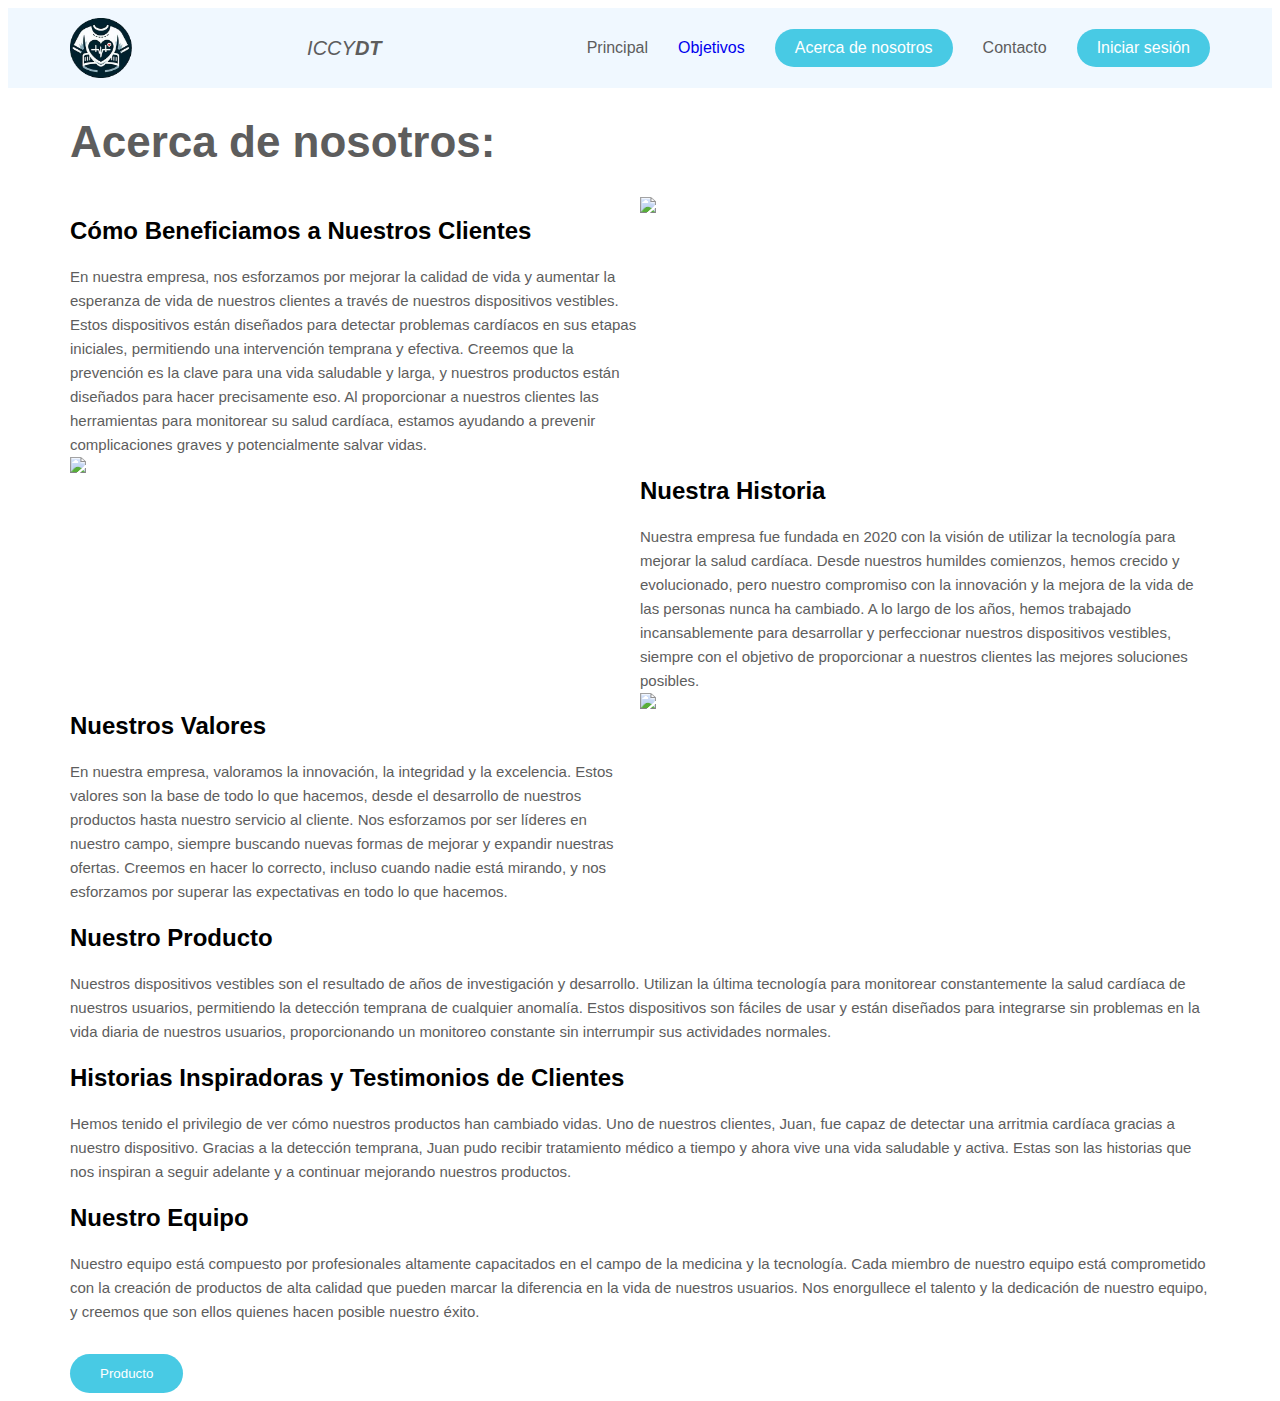
==== aboutus.html @ a4b918df "Add files via upload" ====
<!DOCTYPE html>
<html lang="es">
<head>
    <meta charset="UTF-8">
    <meta name="viewport" content="width=device-width, initial-scale=1.0">
    <link rel="stylesheet" href="style.css">
    <link rel="style" href="https://fonts.googleapis.com/css2?family=Open+Sans:ital,wght@0,300;0,400;0,600;0,700;0,800;1,300;1,400;1,600;1,700;1,800&display=swap">
    <title>Flashcards - UXD</title>
</head>      
<body>
    <!-- Start Landing Page -->
    <div class="landing-page">
        <header>
          <div class="container">
            <img heigth=62px width=62px src="logo.png"></img><a href="#" class="logo" >ICCy<b>DT</b></a>
            <ul class="links">
              <li>Principal</li>
              <li><a href="objetivos.html" >Objetivos</a></li> <!-- Enlace para abrir una nueva página -->
              <a href="aboutus.html" ><li>Acerca de nosotros</li></a> <!-- Enlace para abrir una nueva página -->
              <li>Contacto</li>
              <li>Iniciar sesión</li>
            </ul>
          </div>
        </header>
        <div class="content">
            <div class="container">
                <div class="info">
                    <h1>Acerca de nosotros:</h1>
                    <div class="texto">
                        <div class="mitad"><h2>Cómo Beneficiamos a Nuestros Clientes</h2>
                        <p class="nosotros">En nuestra empresa, nos esforzamos por mejorar la calidad de vida y aumentar la esperanza de vida de nuestros clientes a través de nuestros dispositivos vestibles. Estos dispositivos están diseñados para detectar problemas cardíacos en sus etapas iniciales, permitiendo una intervención temprana y efectiva. Creemos que la prevención es la clave para una vida saludable y larga, y nuestros productos están diseñados para hacer precisamente eso. Al proporcionar a nuestros clientes las herramientas para monitorear su salud cardíaca, estamos ayudando a prevenir complicaciones graves y potencialmente salvar vidas.</p></div>
                        <img style="float: rigth;  margin-right: 100px; width: 300px;" src="https://femcet.com/wp-content/uploads/2021/05/atencion-al-cliente-jpg-800.jpg">
                        
                    </div> 

                    <div class="texto">
                        <img clas="mitad"src="https://i.pinimg.com/736x/b6/21/a8/b621a81d38767389df3bc2391253a7d6.jpg" width="300px">
                        <div ><h2>Nuestra Historia</h2>
                            <p>Nuestra empresa fue fundada en 2020 con la visión de utilizar la tecnología para mejorar la salud cardíaca. Desde nuestros humildes comienzos, hemos crecido y evolucionado, pero nuestro compromiso con la innovación y la mejora de la vida de las personas nunca ha cambiado. A lo largo de los años, hemos trabajado incansablemente para desarrollar y perfeccionar nuestros dispositivos vestibles, siempre con el objetivo de proporcionar a nuestros clientes las mejores soluciones posibles.</p>
                        </div>

                    </div>
                    <div class="texto">
                        <div class="mitad">
                            <h2>Nuestros Valores</h2>
                            <p>En nuestra empresa, valoramos la innovación, la integridad y la excelencia. Estos valores son la base de todo lo que hacemos, desde el desarrollo de nuestros productos hasta nuestro servicio al cliente. Nos esforzamos por ser líderes en nuestro campo, siempre buscando nuevas formas de mejorar y expandir nuestras ofertas. Creemos en hacer lo correcto, incluso cuando nadie está mirando, y nos esforzamos por superar las expectativas en todo lo que hacemos.</p>
                        </div>
                            
                        <img src="https://elmedicointeractivo.com/wp-content/uploads/2022/07/cardiopatias-jornada-deteccion-Chiapas-700x466.jpeg" width="400px">
                    </div>
                    
                    
                    <h2>Nuestro Producto</h2>
                    <p>Nuestros dispositivos vestibles son el resultado de años de investigación y desarrollo. Utilizan la última tecnología para monitorear constantemente la salud cardíaca de nuestros usuarios, permitiendo la detección temprana de cualquier anomalía. Estos dispositivos son fáciles de usar y están diseñados para integrarse sin problemas en la vida diaria de nuestros usuarios, proporcionando un monitoreo constante sin interrumpir sus actividades normales.</p>
                    <h2>Historias Inspiradoras y Testimonios de Clientes</h2>
                    <p>Hemos tenido el privilegio de ver cómo nuestros productos han cambiado vidas. Uno de nuestros clientes, Juan, fue capaz de detectar una arritmia cardíaca gracias a nuestro dispositivo. Gracias a la detección temprana, Juan pudo recibir tratamiento médico a tiempo y ahora vive una vida saludable y activa. Estas son las historias que nos inspiran a seguir adelante y a continuar mejorando nuestros productos.</p>
                    <h2>Nuestro Equipo</h2>
                    <p>Nuestro equipo está compuesto por profesionales altamente capacitados en el campo de la medicina y la tecnología. Cada miembro de nuestro equipo está comprometido con la creación de productos de alta calidad que pueden marcar la diferencia en la vida de nuestros usuarios. Nos enorgullece el talento y la dedicación de nuestro equipo, y creemos que son ellos quienes hacen posible nuestro éxito.</p>
                    <button>Producto</button>
                </div>
                
                
                
            </div>
        </div>
    </div>
    <!-- End Landing Page -->
</body>
</html>
---- style.css ----
/* Start Global Rules */
* {
  box-sizing: border-box;
}
body {
  font-family: 'Open Sans', sans-serif;
}
a {
  text-decoration: none;
}
ul {
  list-style: none;
  padding: 0;
  margin: 0;
}
.tablas{
  width: fit-content;
  display: inline-grid;
}


.texto {
  display: grid;
  grid-template-columns: 1fr 1fr;
}

.mitad {
  grid-column: 1;
}

.container {
  padding-left: 15px;
  padding-right: 15px;
  margin-left: auto;
  margin-right: auto;
}
/* Small */
@media (min-width: 768px) {
  .container {
    width: 750px;
  }
}
/* Medium */
@media (min-width: 992px) {
  .container {
    width: 970px;
  }
}
/* Large */
@media (min-width: 1200px) {
  .container {
    width: 1170px;
  }
}
/* End Global Rules */

/* Start Landing Page */
.landing-page header {
  min-height: 80px;
  display: flex;
  background-color: aliceblue;
}
@media (max-width: 767px) {
  .landing-page header {
    min-height: auto;
    display: initial;
  }
}
.landing-page header .container {
  display: flex;
  align-items: center;
  justify-content: space-between;
}
@media (max-width: 767px) {
  .landing-page header .container {
    flex-direction: column;
    justify-content: center;
  }
}
.landing-page header .logo {
  color: #5d5d5d;
  font-style: italic;
  text-transform: uppercase;
  font-size: 20px;
}
@media (max-width: 767px) {
  .landing-page header .logo {
    margin-top: 20px;
    margin-bottom: 20px;
  }
}
.landing-page header .links {
  display: flex;
  align-items: center;
}
@media (max-width: 767px) {
  .landing-page header .links {
    text-align: center;
    gap: 10px;
  }
}
.landing-page header .links li {
  margin-left: 30px;
  color: #5d5d5d;
  cursor: pointer;
  transition: .3s;
}
@media (max-width: 767px) {
  .landing-page header .links li {
    margin-left: auto;
  }
}
.landing-page header .links li:last-child {
  border-radius: 20px;
  padding: 10px 20px;
  color: #FFF;
  background-color: #48CAE4;
}
.landing-page header .links li:not(:last-child):hover {
  color: #48CAE4;
}
.landing-page .content .container {
  display: flex;
  align-items: center;
  justify-content: space-between;
  gap: 140px;
  min-height: calc(100vh - 80px);
}
@media (max-width: 767px) {
  .landing-page .content .container {
    gap: 0;
    min-height: calc(100vh - 101px);
    justify-content: center;
    flex-direction: column-reverse;
  }
}
@media (max-width: 767px) {
  .landing-page .content .info {
    text-align: center;
    margin-bottom: 15px 
  }
}
.landing-page .content .info h1 {
  color: #5d5d5d;
  font-size: 44px;
}
.landing-page .content .info p {
  margin: 0;
  line-height: 1.6;
  font-size: 15px;
  color: #5d5d5d;
}
.landing-page .content .info button {
  border: 0;
  border-radius: 20px;
  padding: 12px 30px;
  margin-top: 30px;
  cursor: pointer;
  color: #FFF;
  background-color: #48CAE4;
}
.landing-page .content .image img {
  max-width: 100%;
}
/* End Landing Page */
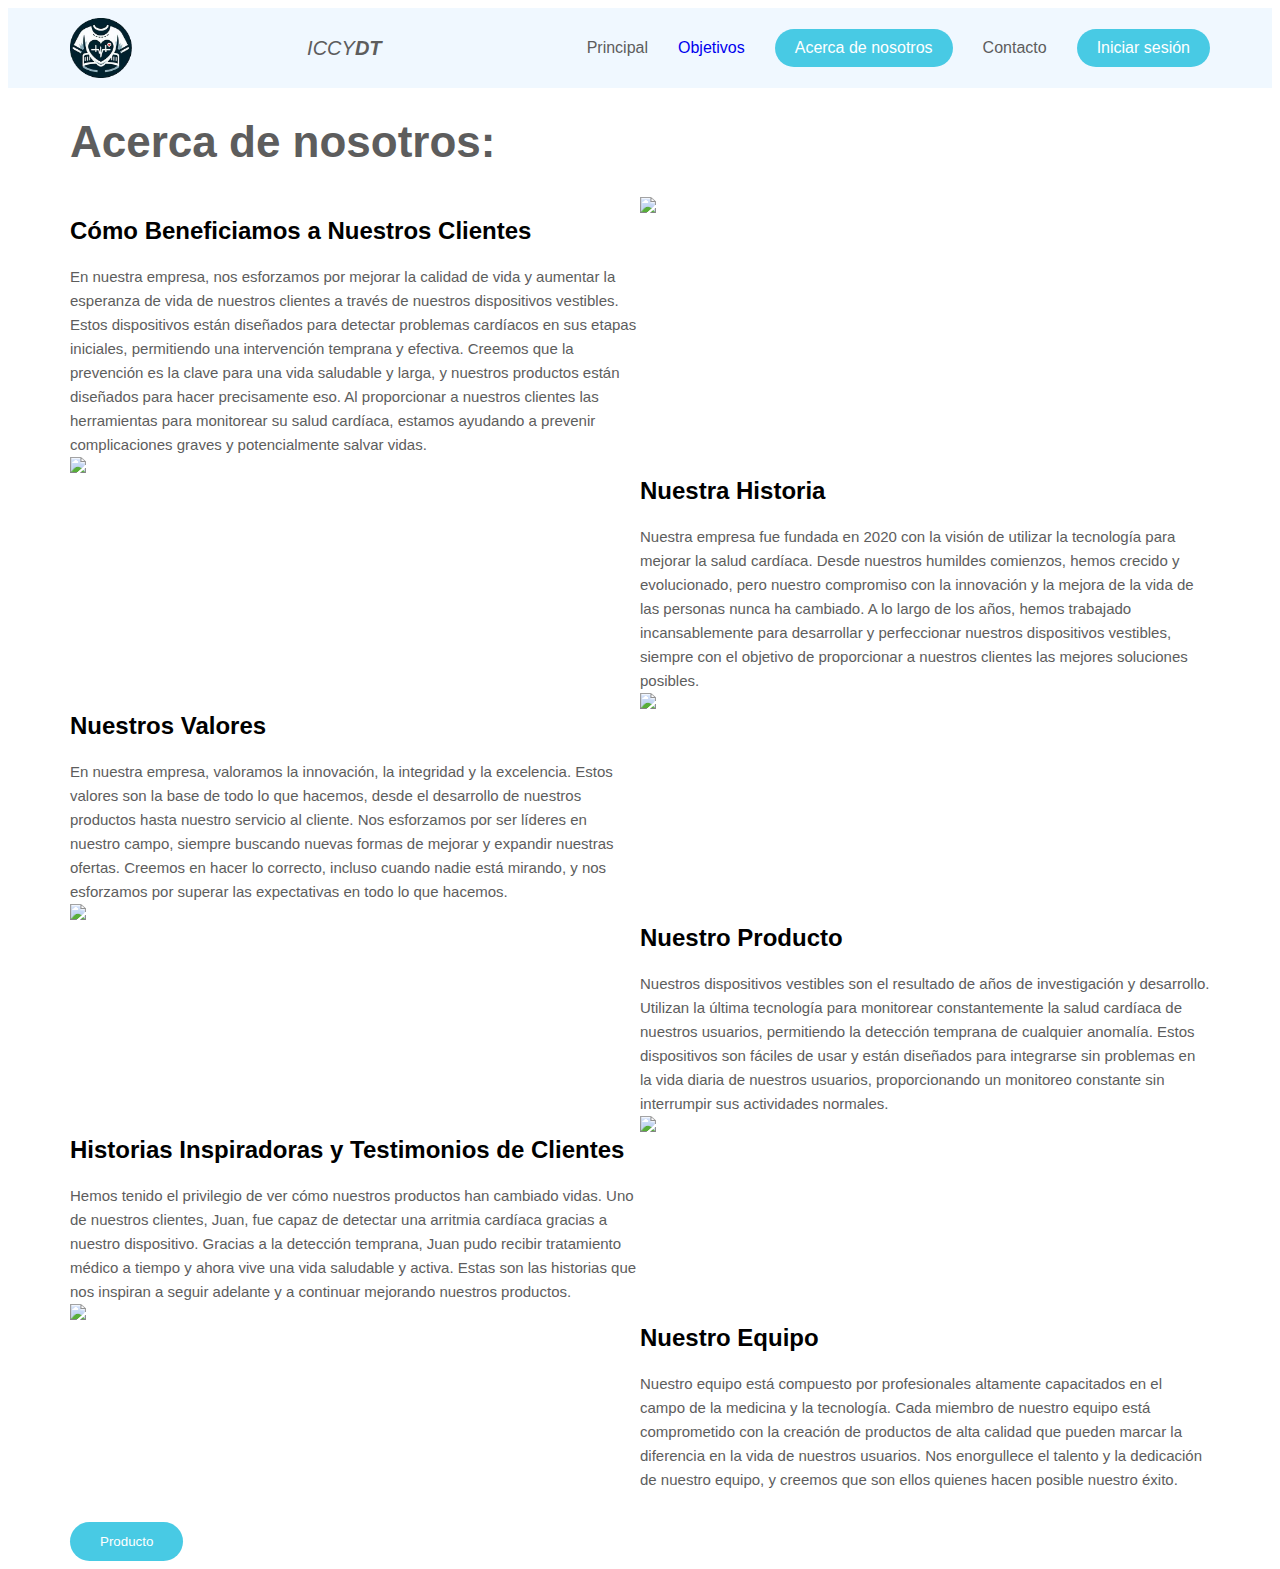
==== commit 949cc36a: "Add files via upload" ====
--- a/aboutus.html
+++ b/aboutus.html
@@ -50,12 +50,31 @@
                     </div>
                     
                     
-                    <h2>Nuestro Producto</h2>
-                    <p>Nuestros dispositivos vestibles son el resultado de años de investigación y desarrollo. Utilizan la última tecnología para monitorear constantemente la salud cardíaca de nuestros usuarios, permitiendo la detección temprana de cualquier anomalía. Estos dispositivos son fáciles de usar y están diseñados para integrarse sin problemas en la vida diaria de nuestros usuarios, proporcionando un monitoreo constante sin interrumpir sus actividades normales.</p>
-                    <h2>Historias Inspiradoras y Testimonios de Clientes</h2>
-                    <p>Hemos tenido el privilegio de ver cómo nuestros productos han cambiado vidas. Uno de nuestros clientes, Juan, fue capaz de detectar una arritmia cardíaca gracias a nuestro dispositivo. Gracias a la detección temprana, Juan pudo recibir tratamiento médico a tiempo y ahora vive una vida saludable y activa. Estas son las historias que nos inspiran a seguir adelante y a continuar mejorando nuestros productos.</p>
-                    <h2>Nuestro Equipo</h2>
-                    <p>Nuestro equipo está compuesto por profesionales altamente capacitados en el campo de la medicina y la tecnología. Cada miembro de nuestro equipo está comprometido con la creación de productos de alta calidad que pueden marcar la diferencia en la vida de nuestros usuarios. Nos enorgullece el talento y la dedicación de nuestro equipo, y creemos que son ellos quienes hacen posible nuestro éxito.</p>
+                    <div class="texto">
+                        <img class="mitad"src="https://www.nosequeestudiar.net/site/assets/files/1695521/de-que-se-trata-la-carrera-de-medicina.jpg" width="400px">
+                        <div >
+                            <h2>Nuestro Producto</h2>
+                            <p>Nuestros dispositivos vestibles son el resultado de años de investigación y desarrollo. Utilizan la última tecnología para monitorear constantemente la salud cardíaca de nuestros usuarios, permitiendo la detección temprana de cualquier anomalía. Estos dispositivos son fáciles de usar y están diseñados para integrarse sin problemas en la vida diaria de nuestros usuarios, proporcionando un monitoreo constante sin interrumpir sus actividades normales.</p>
+                        </div>
+                            
+                        
+                    </div>
+
+                    <div class="texto">
+                        <div class="mitad">
+                            <h2>Historias Inspiradoras y Testimonios de Clientes</h2>
+                            <p>Hemos tenido el privilegio de ver cómo nuestros productos han cambiado vidas. Uno de nuestros clientes, Juan, fue capaz de detectar una arritmia cardíaca gracias a nuestro dispositivo. Gracias a la detección temprana, Juan pudo recibir tratamiento médico a tiempo y ahora vive una vida saludable y activa. Estas son las historias que nos inspiran a seguir adelante y a continuar mejorando nuestros productos.</p>
+                        </div>
+                        <img src="https://img.freepik.com/foto-gratis/concepto-dia-trabajadores-medicos-atencion-medica-uniforme-medicina_185193-108329.jpg" width="400px">
+                    </div>
+
+                     <div class="texto">
+                        <img class="mitad"src="https://www.vrim.com.mx/wp-content/uploads/2021/04/doctor-5947297_1920.jpg" width="400px">
+                        <div >
+                            <h2>Nuestro Equipo</h2>
+                            <p>Nuestro equipo está compuesto por profesionales altamente capacitados en el campo de la medicina y la tecnología. Cada miembro de nuestro equipo está comprometido con la creación de productos de alta calidad que pueden marcar la diferencia en la vida de nuestros usuarios. Nos enorgullece el talento y la dedicación de nuestro equipo, y creemos que son ellos quienes hacen posible nuestro éxito.</p>
+                        </div>
+                    </div>
                     <button>Producto</button>
                 </div>
                 
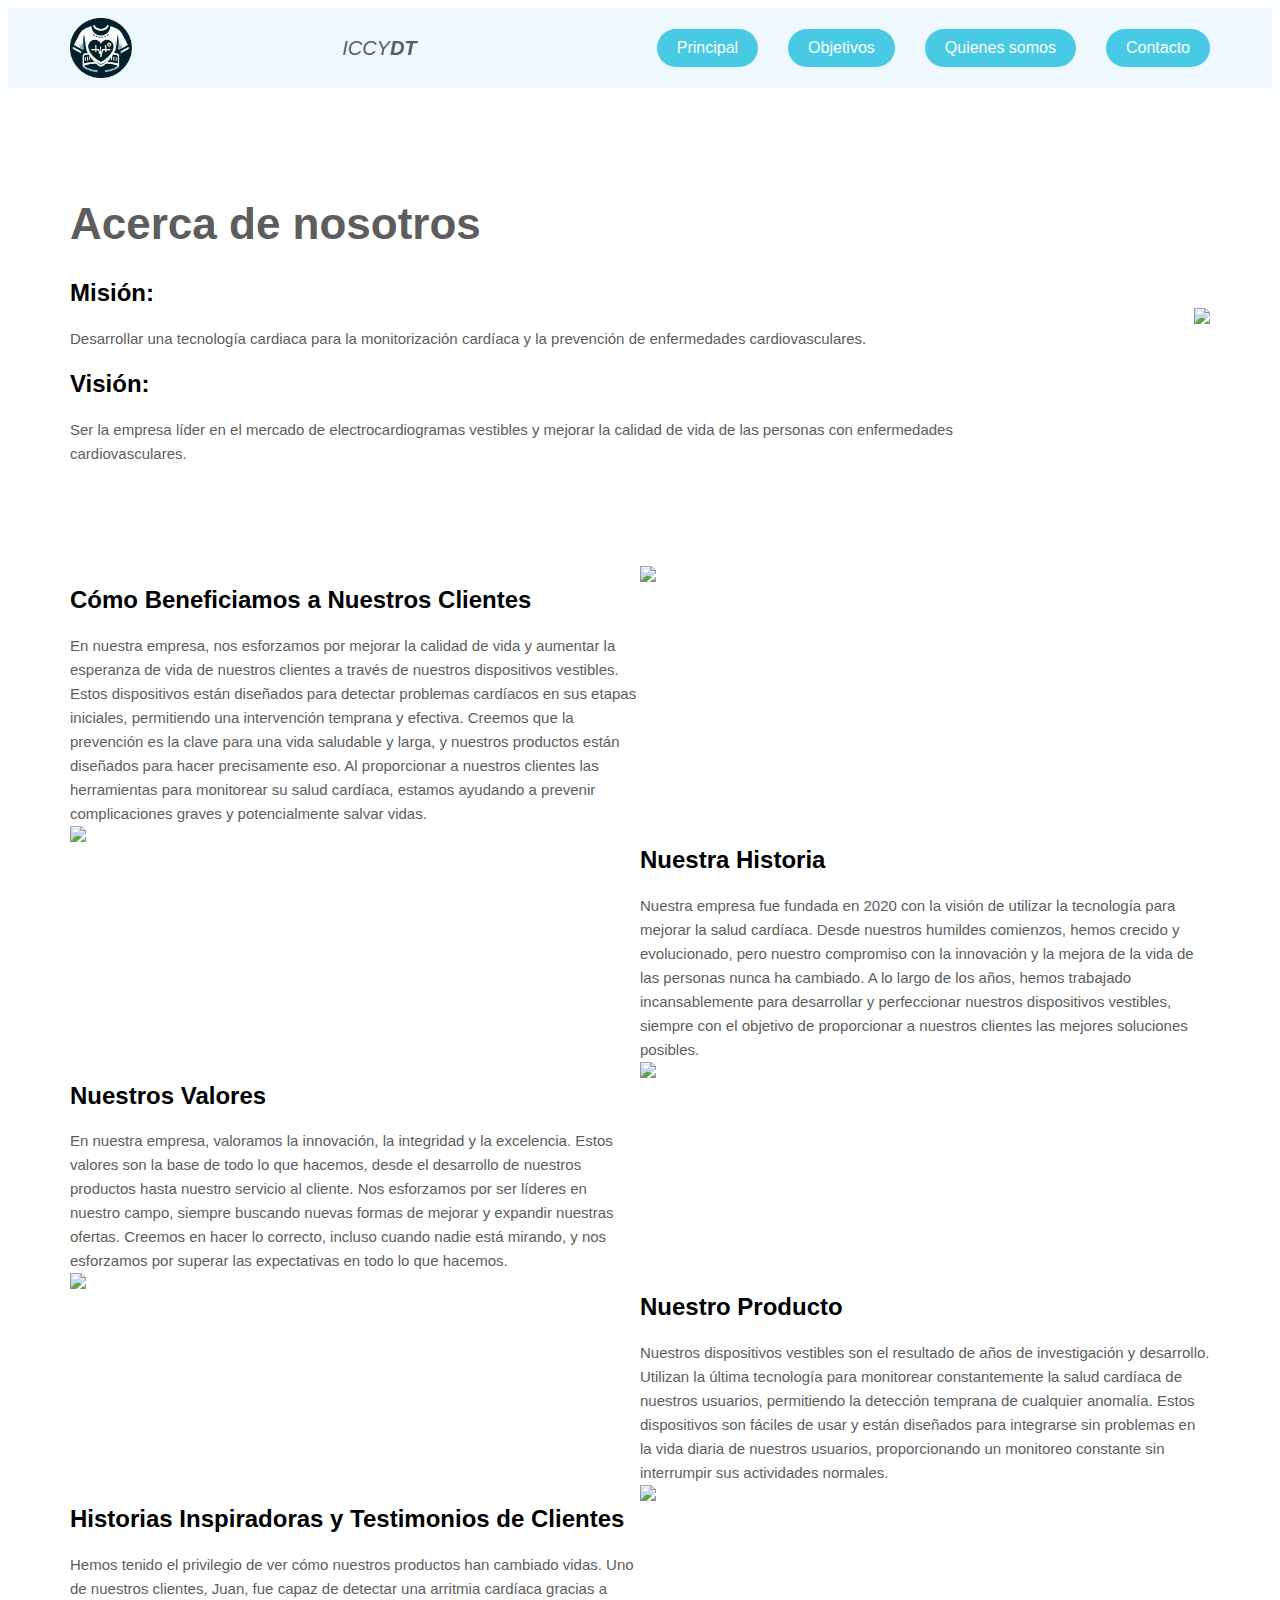
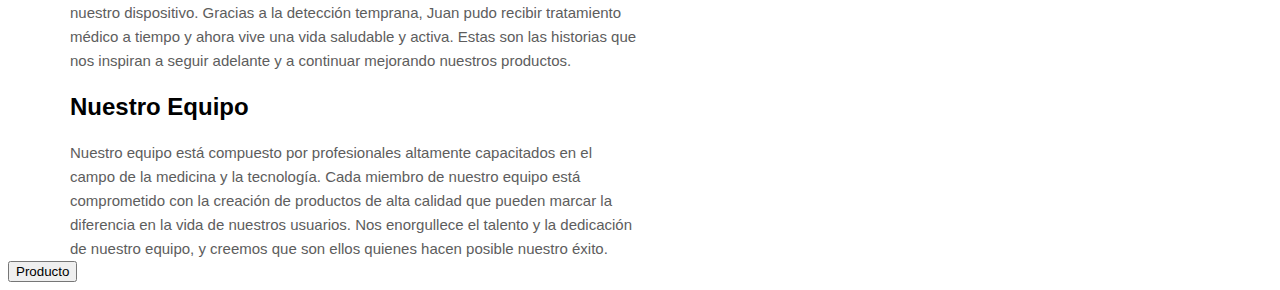
==== commit ed194c70: "Add files via upload" ====
--- a/aboutus.html
+++ b/aboutus.html
@@ -12,20 +12,31 @@
     <div class="landing-page">
         <header>
           <div class="container">
-            <img heigth=62px width=62px src="logo.png"></img><a href="#" class="logo" >ICCy<b>DT</b></a>
+            <img heigth=62px width=62px src="logo.png"><a href="#" class="logo" >ICCy<b>DT</b></a>
             <ul class="links">
-              <li>Principal</li>
-              <li><a href="objetivos.html" >Objetivos</a></li> <!-- Enlace para abrir una nueva página -->
-              <a href="aboutus.html" ><li>Acerca de nosotros</li></a> <!-- Enlace para abrir una nueva página -->
-              <li>Contacto</li>
-              <li>Iniciar sesión</li>
+              <a href="index.html" ><li>Principal</li></a>
+              <a href="objetivos.html" ><li>Objetivos</li></a><!-- Enlace para abrir una nueva página -->
+              <a href="aboutus.html" ><li>Quienes somos</li></a> <!-- Enlace para abrir una nueva página -->
+              <a href="contacto.html" ><li>Contacto</li></a> 
             </ul>
           </div>
         </header>
         <div class="content">
+            <div class="container" style="min-height: calc(60vh - 80px);">
+                <div class="info" >
+                <h1>Acerca de nosotros</h1>
+                    <h2>Misión:</h2>
+                    <p>Desarrollar una tecnología cardiaca para la monitorización cardíaca y la prevención de enfermedades cardiovasculares.</p>
+                    <h2>Visión:</h2>
+                    <p>Ser la empresa líder en el mercado de electrocardiogramas vestibles y mejorar la calidad de vida de las personas con enfermedades cardiovasculares.</p>
+                </div>
+                <div class="image">
+              <img src="https://elmedicointeractivo.com/wp-content/uploads/2022/07/cardiopatias-jornada-deteccion-Chiapas-700x466.jpeg">
+            </div>
+            </div>
+            <br>
             <div class="container">
                 <div class="info">
-                    <h1>Acerca de nosotros:</h1>
                     <div class="texto">
                         <div class="mitad"><h2>Cómo Beneficiamos a Nuestros Clientes</h2>
                         <p class="nosotros">En nuestra empresa, nos esforzamos por mejorar la calidad de vida y aumentar la esperanza de vida de nuestros clientes a través de nuestros dispositivos vestibles. Estos dispositivos están diseñados para detectar problemas cardíacos en sus etapas iniciales, permitiendo una intervención temprana y efectiva. Creemos que la prevención es la clave para una vida saludable y larga, y nuestros productos están diseñados para hacer precisamente eso. Al proporcionar a nuestros clientes las herramientas para monitorear su salud cardíaca, estamos ayudando a prevenir complicaciones graves y potencialmente salvar vidas.</p></div>
@@ -64,15 +75,13 @@
                         <div class="mitad">
                             <h2>Historias Inspiradoras y Testimonios de Clientes</h2>
                             <p>Hemos tenido el privilegio de ver cómo nuestros productos han cambiado vidas. Uno de nuestros clientes, Juan, fue capaz de detectar una arritmia cardíaca gracias a nuestro dispositivo. Gracias a la detección temprana, Juan pudo recibir tratamiento médico a tiempo y ahora vive una vida saludable y activa. Estas son las historias que nos inspiran a seguir adelante y a continuar mejorando nuestros productos.</p>
+                            <h2>Nuestro Equipo</h2>
+                            <p>Nuestro equipo está compuesto por profesionales altamente capacitados en el campo de la medicina y la tecnología. Cada miembro de nuestro equipo está comprometido con la creación de productos de alta calidad que pueden marcar la diferencia en la vida de nuestros usuarios. Nos enorgullece el talento y la dedicación de nuestro equipo, y creemos que son ellos quienes hacen posible nuestro éxito.</p>
                         </div>
                         <img src="https://img.freepik.com/foto-gratis/concepto-dia-trabajadores-medicos-atencion-medica-uniforme-medicina_185193-108329.jpg" width="400px">
                     </div>
 
-                     <div class="texto">
-                        <img class="mitad"src="https://www.vrim.com.mx/wp-content/uploads/2021/04/doctor-5947297_1920.jpg" width="400px">
-                        <div >
-                            <h2>Nuestro Equipo</h2>
-                            <p>Nuestro equipo está compuesto por profesionales altamente capacitados en el campo de la medicina y la tecnología. Cada miembro de nuestro equipo está comprometido con la creación de productos de alta calidad que pueden marcar la diferencia en la vida de nuestros usuarios. Nos enorgullece el talento y la dedicación de nuestro equipo, y creemos que son ellos quienes hacen posible nuestro éxito.</p>
+                                               
                         </div>
                     </div>
                     <button>Producto</button>
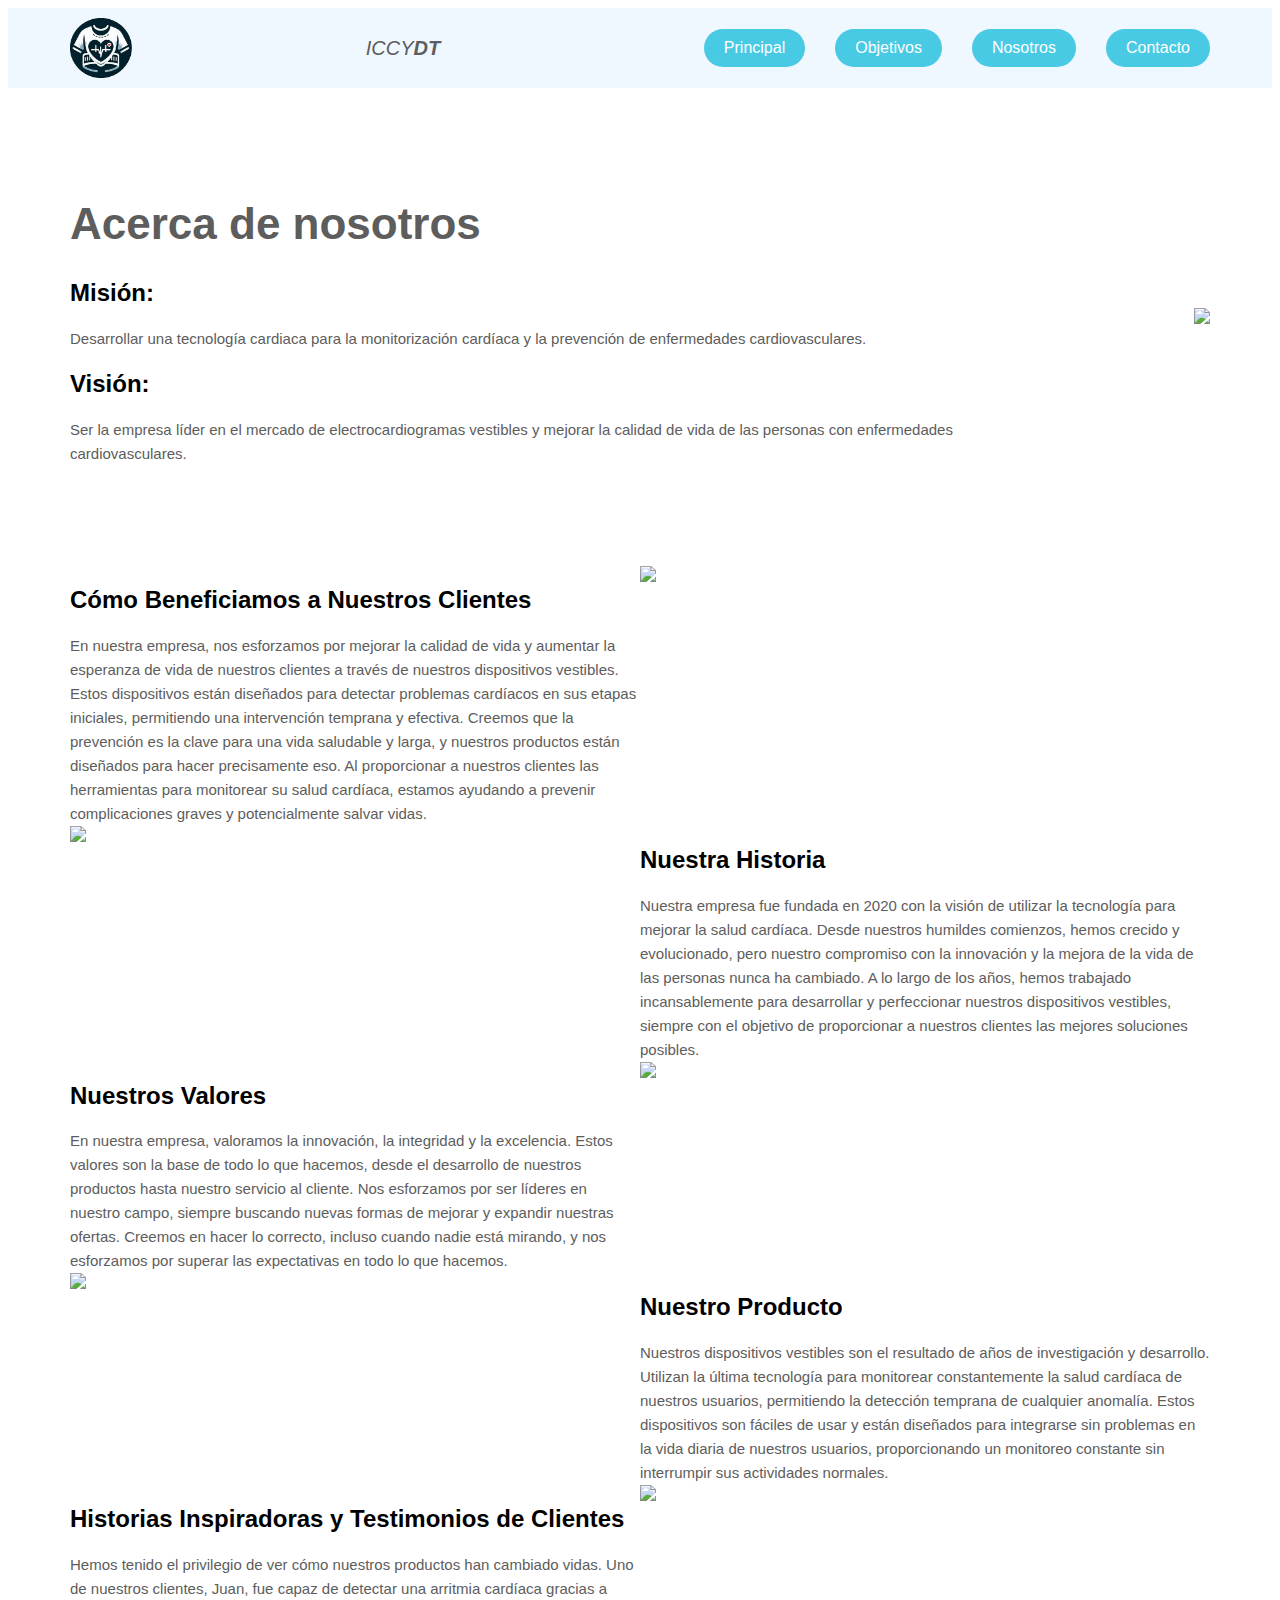
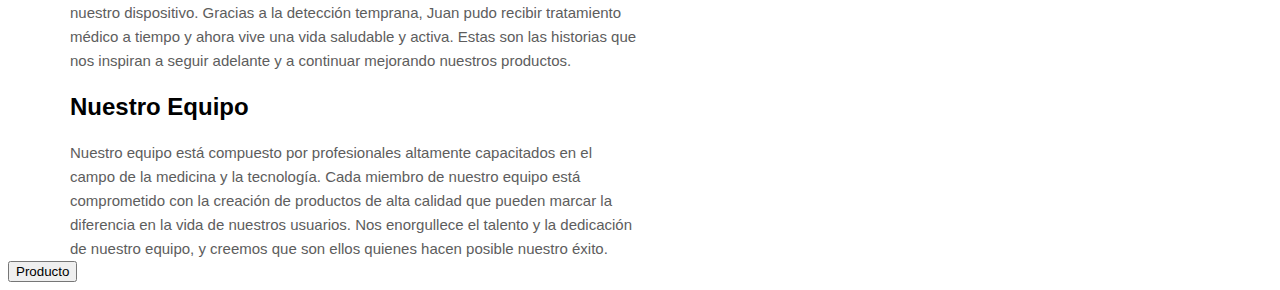
==== commit 0de06083: "Add files via upload" ====
--- a/aboutus.html
+++ b/aboutus.html
@@ -10,16 +10,15 @@
 <body>
     <!-- Start Landing Page -->
     <div class="landing-page">
-        <header>
-          <div class="container">
+        <header><div class="container">
             <img heigth=62px width=62px src="logo.png"><a href="#" class="logo" >ICCy<b>DT</b></a>
             <ul class="links">
               <a href="index.html" ><li>Principal</li></a>
-              <a href="objetivos.html" ><li>Objetivos</li></a><!-- Enlace para abrir una nueva página -->
-              <a href="aboutus.html" ><li>Quienes somos</li></a> <!-- Enlace para abrir una nueva página -->
+              <a href="objetivos.html" ><li>Objetivos</li></a><!-- Enlace para -- Enlace para abrir una nueva página -->
+              <a href="aboutus.html" ><li>Nosotros</li></a> <!-- Enlace Enlace para abrir una nueva página -->
               <a href="contacto.html" ><li>Contacto</li></a> 
             </ul>
-          </div>
+        </div>
         </header>
         <div class="content">
             <div class="container" style="min-height: calc(60vh - 80px);">
--- a/style.css
+++ b/style.css
@@ -163,3 +163,8 @@
   max-width: 100%;
 }
 /* End Landing Page */
+.p{
+  line-height: 1.6;
+  font-size: 1.6;
+  color:#5d5d5d;
+}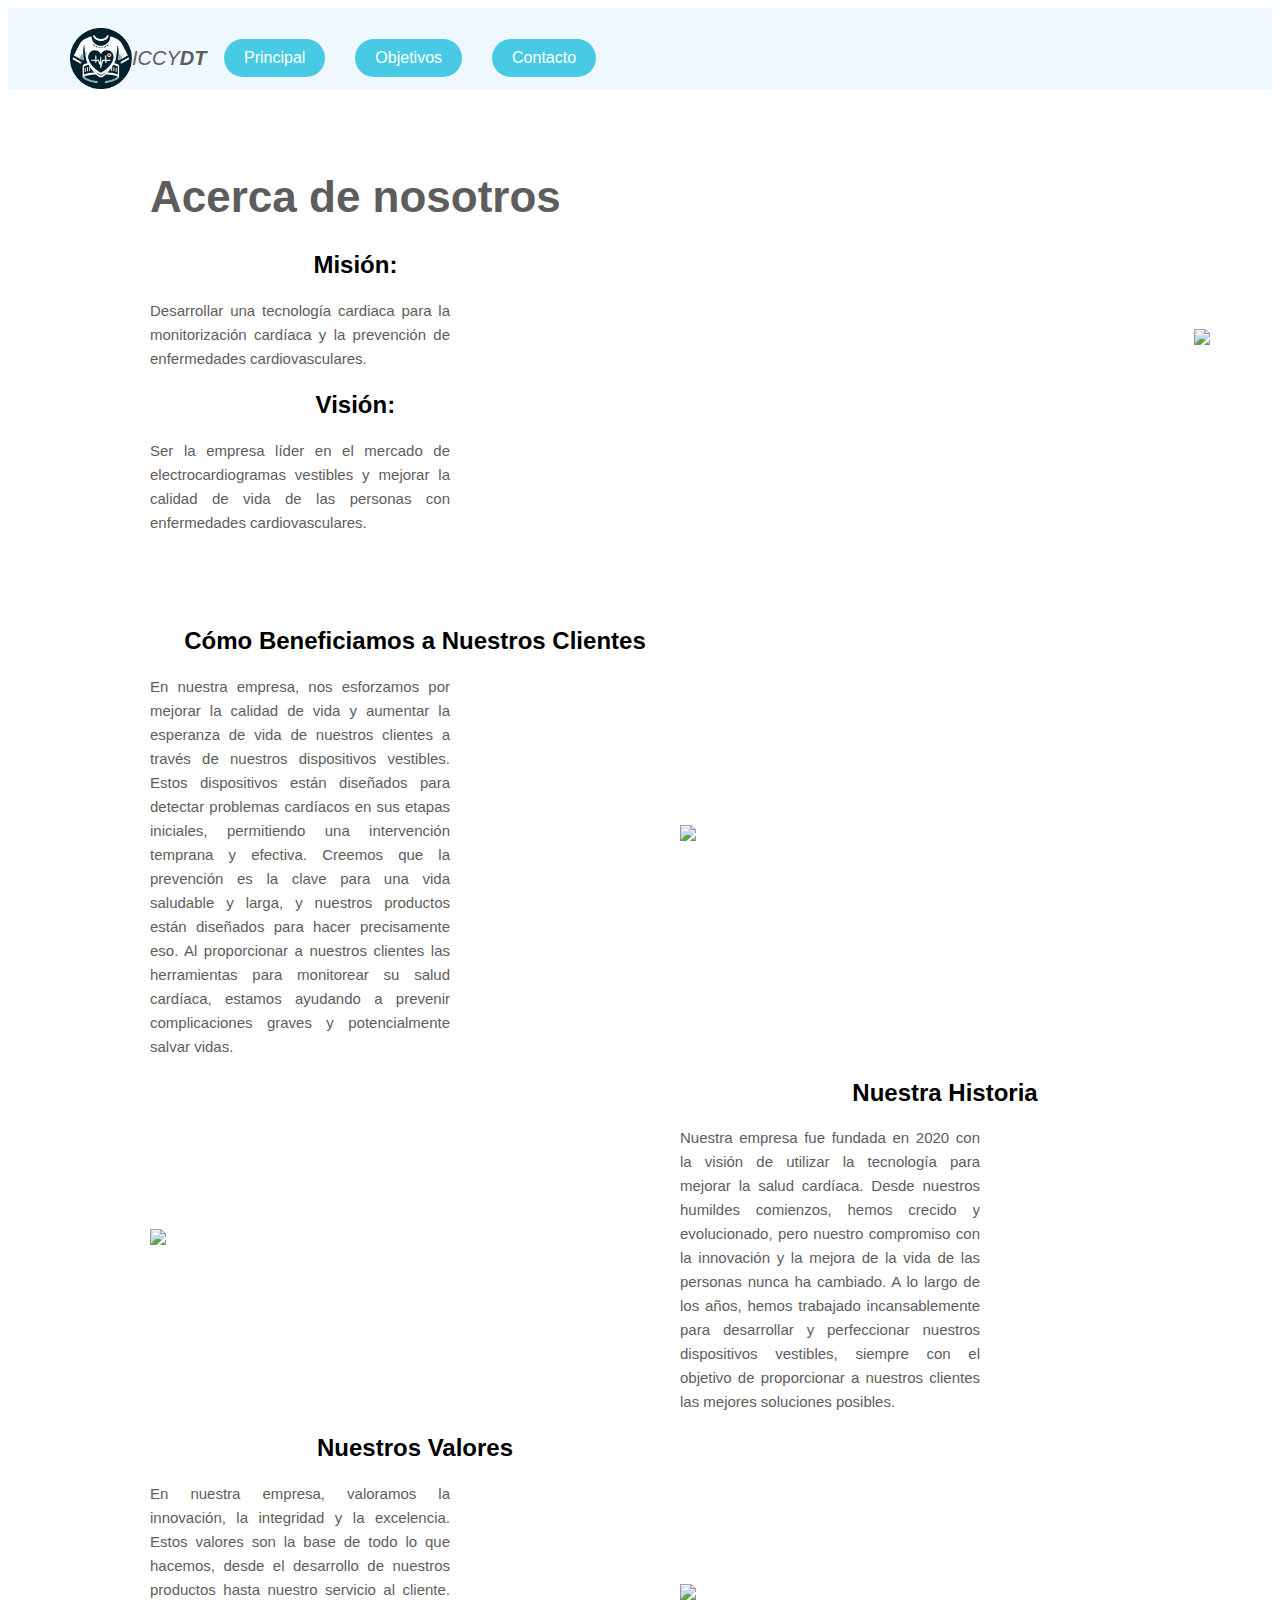
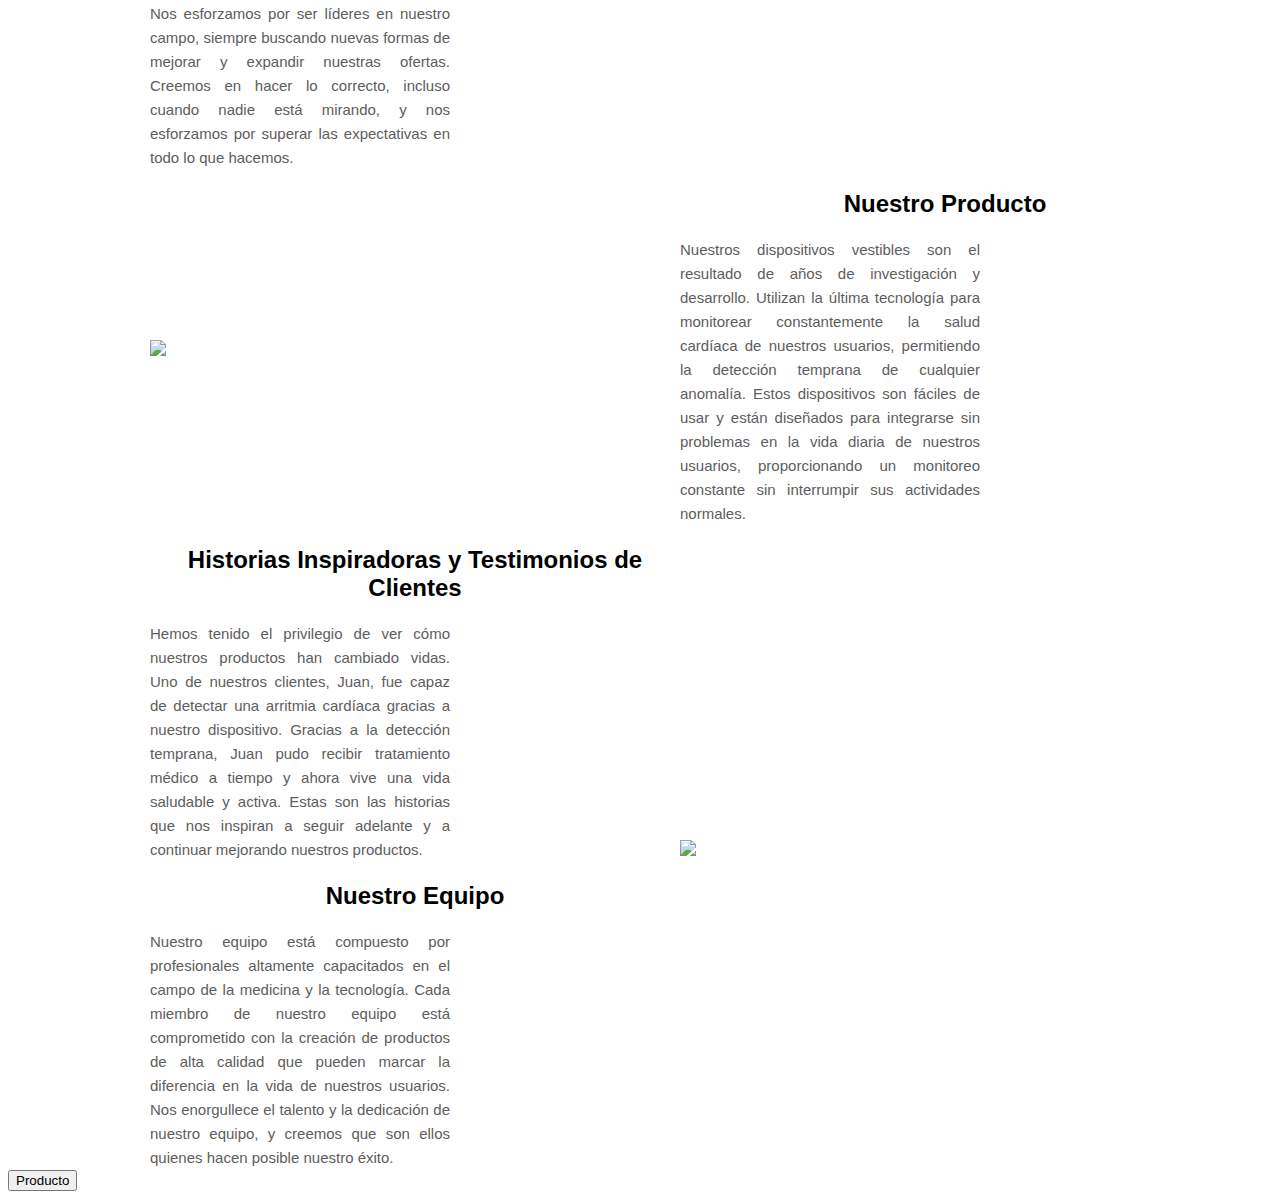
==== commit 1653040b: "Add files via upload" ====
--- a/aboutus.html
+++ b/aboutus.html
@@ -11,11 +11,10 @@
     <!-- Start Landing Page -->
     <div class="landing-page">
         <header><div class="container">
-            <img heigth=62px width=62px src="logo.png"><a href="#" class="logo" >ICCy<b>DT</b></a>
+            <img class="logo" heigth=62px width=62px src="logo.png"><a href="#" class="logo" >ICCy<b>DT</b></a>
             <ul class="links">
               <a href="index.html" ><li>Principal</li></a>
-              <a href="objetivos.html" ><li>Objetivos</li></a><!-- Enlace para -- Enlace para abrir una nueva página -->
-              <a href="aboutus.html" ><li>Nosotros</li></a> <!-- Enlace Enlace para abrir una nueva página -->
+              <a href="objetivos.html" ><li>Objetivos</li></a><!-- Enlace para -- Enlace para abrir una nueva página --> 
               <a href="contacto.html" ><li>Contacto</li></a> 
             </ul>
         </div>
--- a/style.css
+++ b/style.css
@@ -13,20 +13,60 @@
   padding: 0;
   margin: 0;
 }
-.tablas{
-  width: fit-content;
-  display: inline-grid;
-}
-
-
-.texto {
-  display: grid;
-  grid-template-columns: 1fr 1fr;
-}
-
-.mitad {
-  grid-column: 1;
-}
+p{
+  text-align: justify;
+}
+.prt{
+  width:-webkit-fill-available;
+}
+
+@media(min-width:364px){
+  
+  a{
+    width: auto;    
+  }
+  ul{
+    width: -webkit-fill-available;
+    align-items: center;
+  }
+  .container{
+    margin-top: 20px;
+    margin-right: 60px;
+    align-items: center;
+  }
+  div{
+    align-items: center;
+  }
+  p{
+    width: 300px;
+  }
+
+  .logo{
+    width: 62px;
+  }
+
+  img{
+    width: 250px;
+  }
+  
+  .info{
+    text-align: center;
+    margin-left: 80px;
+  }
+
+  .objt{
+
+  }
+
+  .prt{
+    width:300px;
+  }
+  
+}
+
+
+
+
 
 .container {
   padding-left: 15px;
@@ -36,14 +76,25 @@
 }
 /* Small */
 @media (min-width: 768px) {
-  .container {
-    width: 750px;
-  }
+  
 }
 /* Medium */
 @media (min-width: 992px) {
   .container {
     width: 970px;
+    
+  }
+  .tablas{
+    width: fit-content;
+    display: inline-grid;
+  }
+  .texto {
+    display: grid;
+    grid-template-columns: 1fr 1fr;
+  }
+  
+  .mitad {
+    grid-column: 1;
   }
 }
 /* Large */
